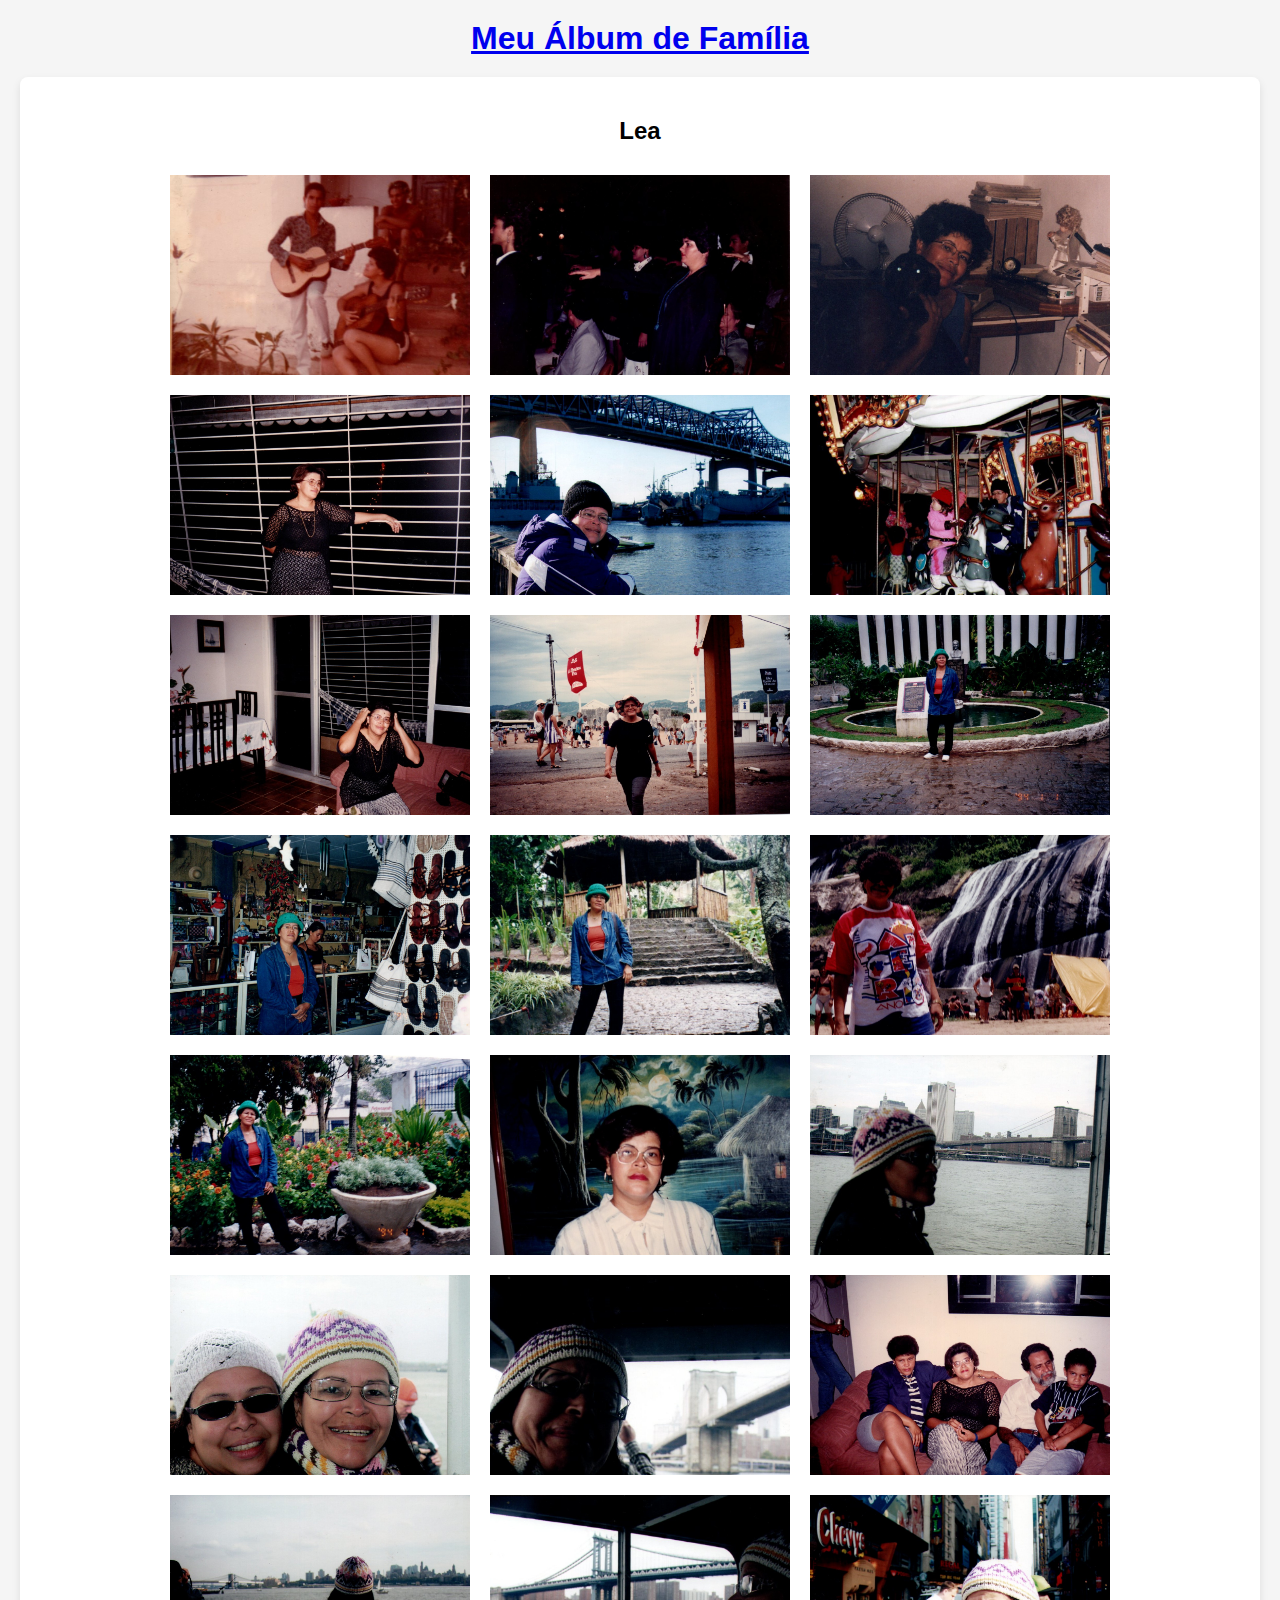
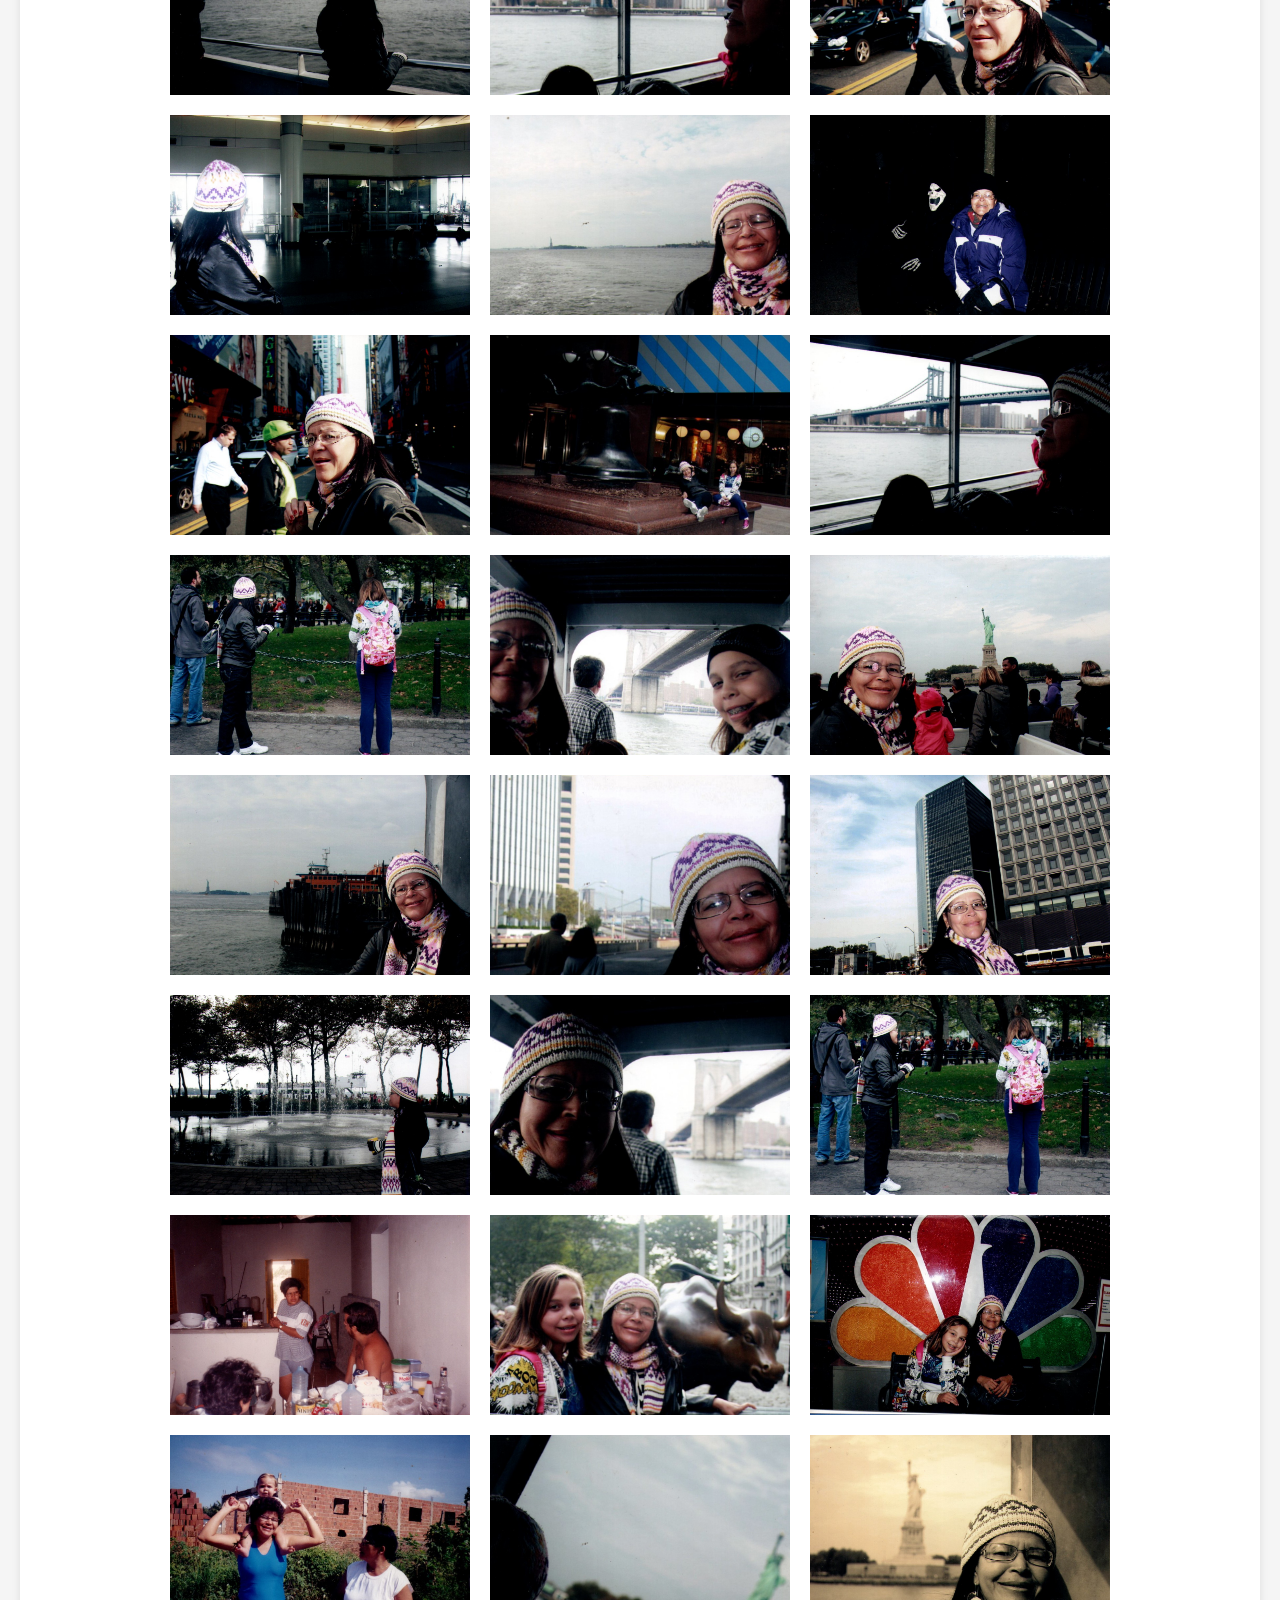
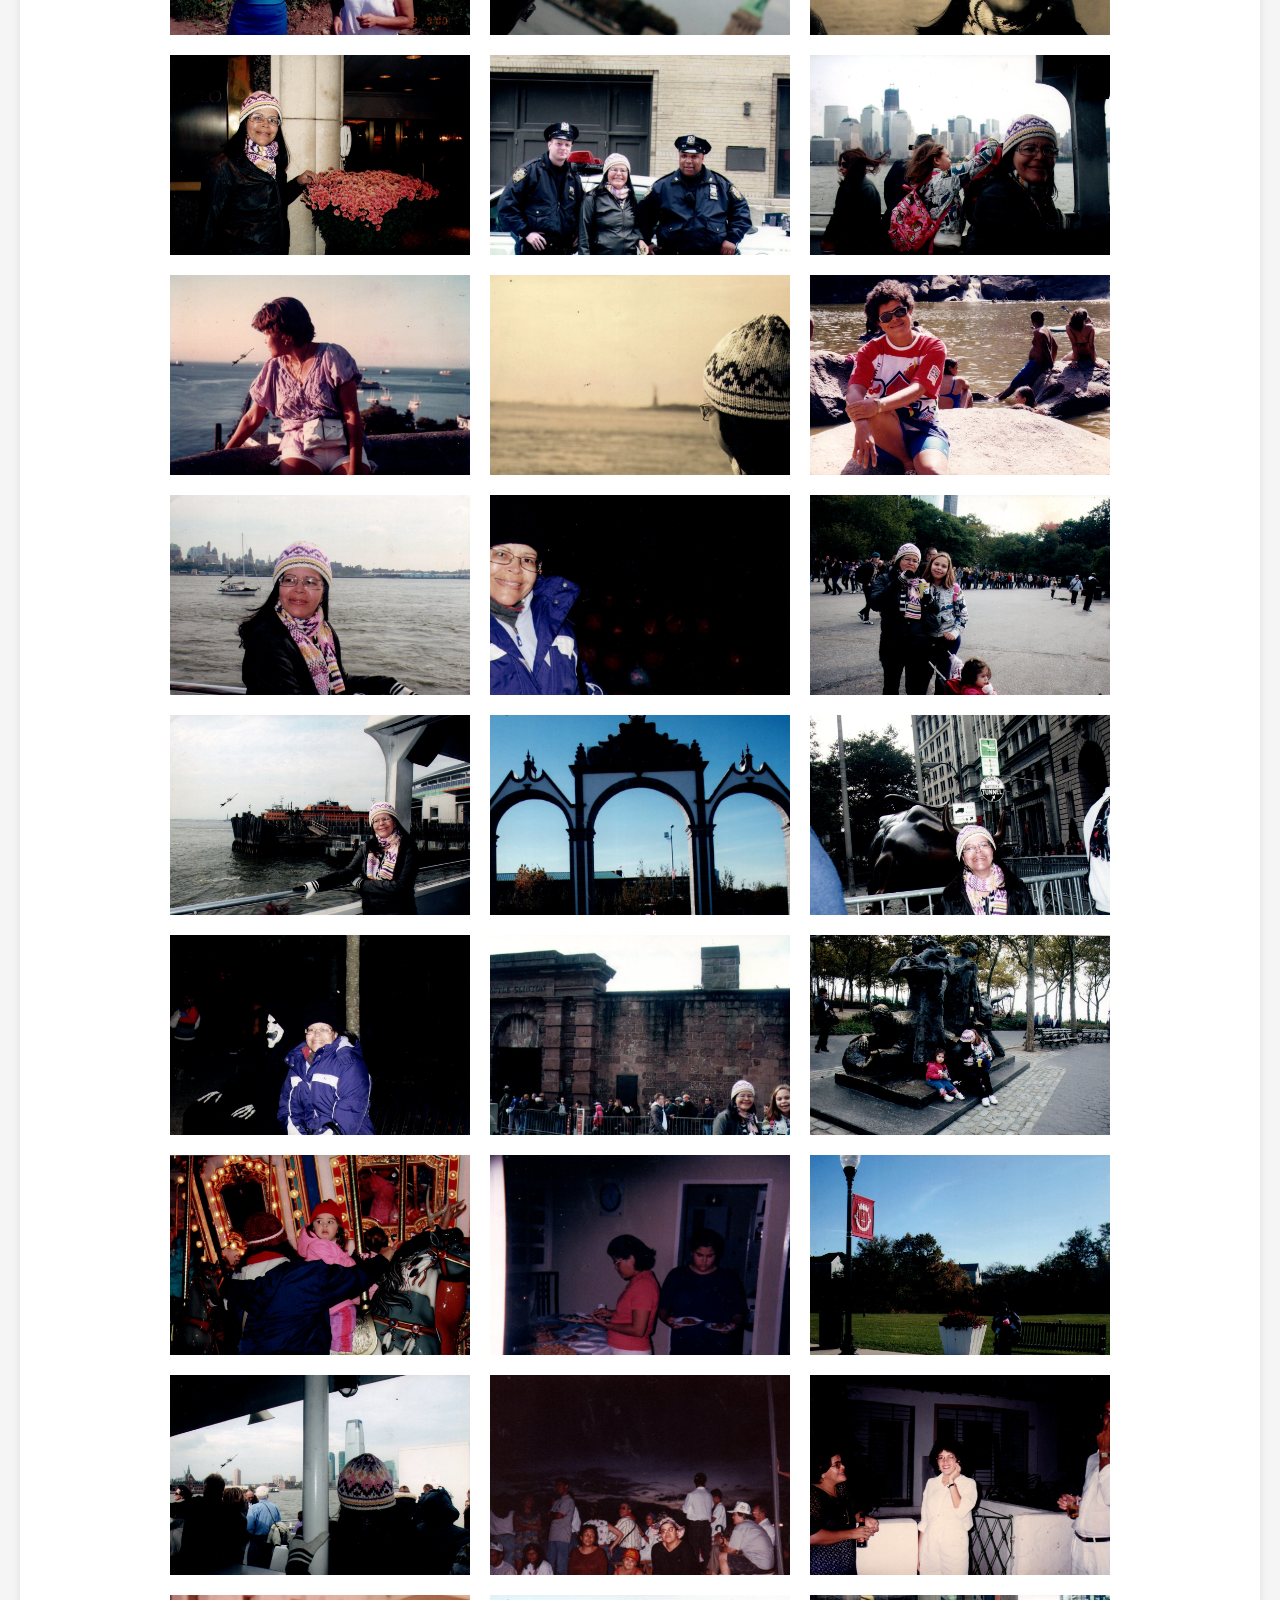
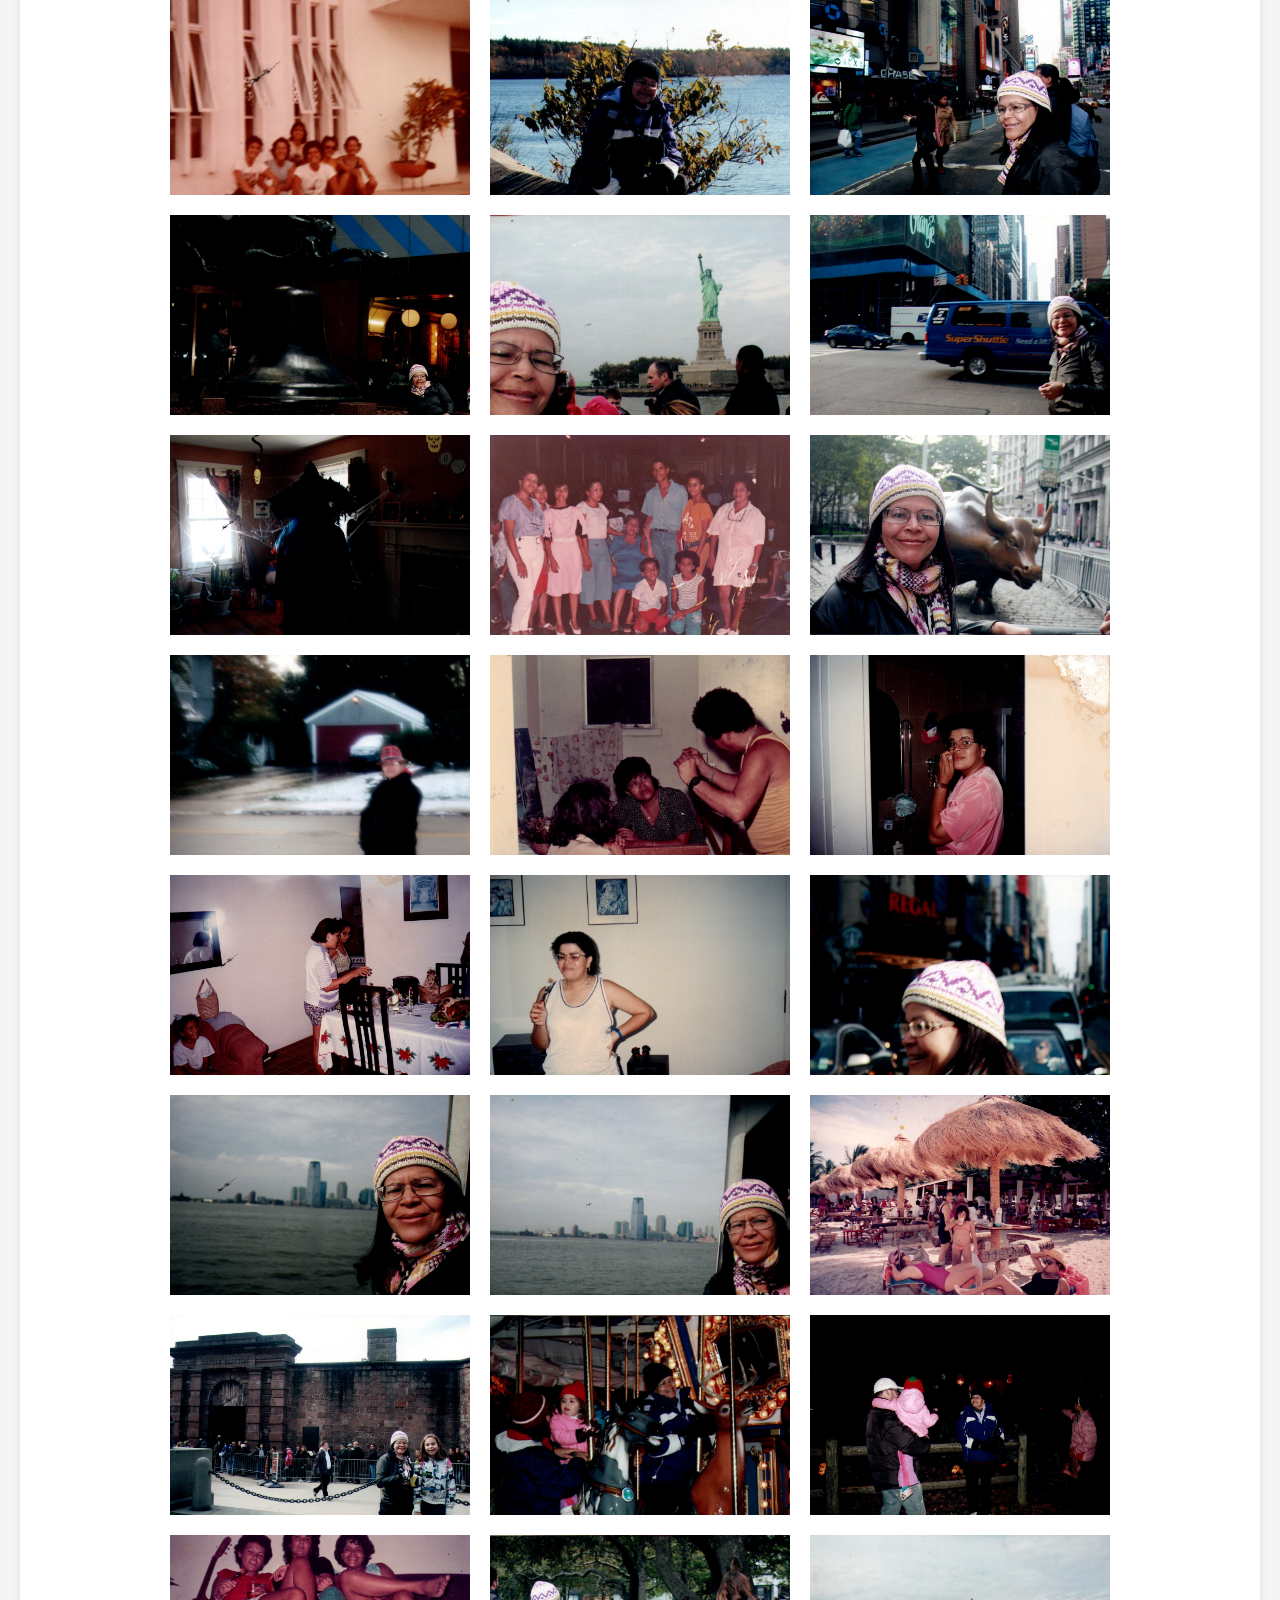
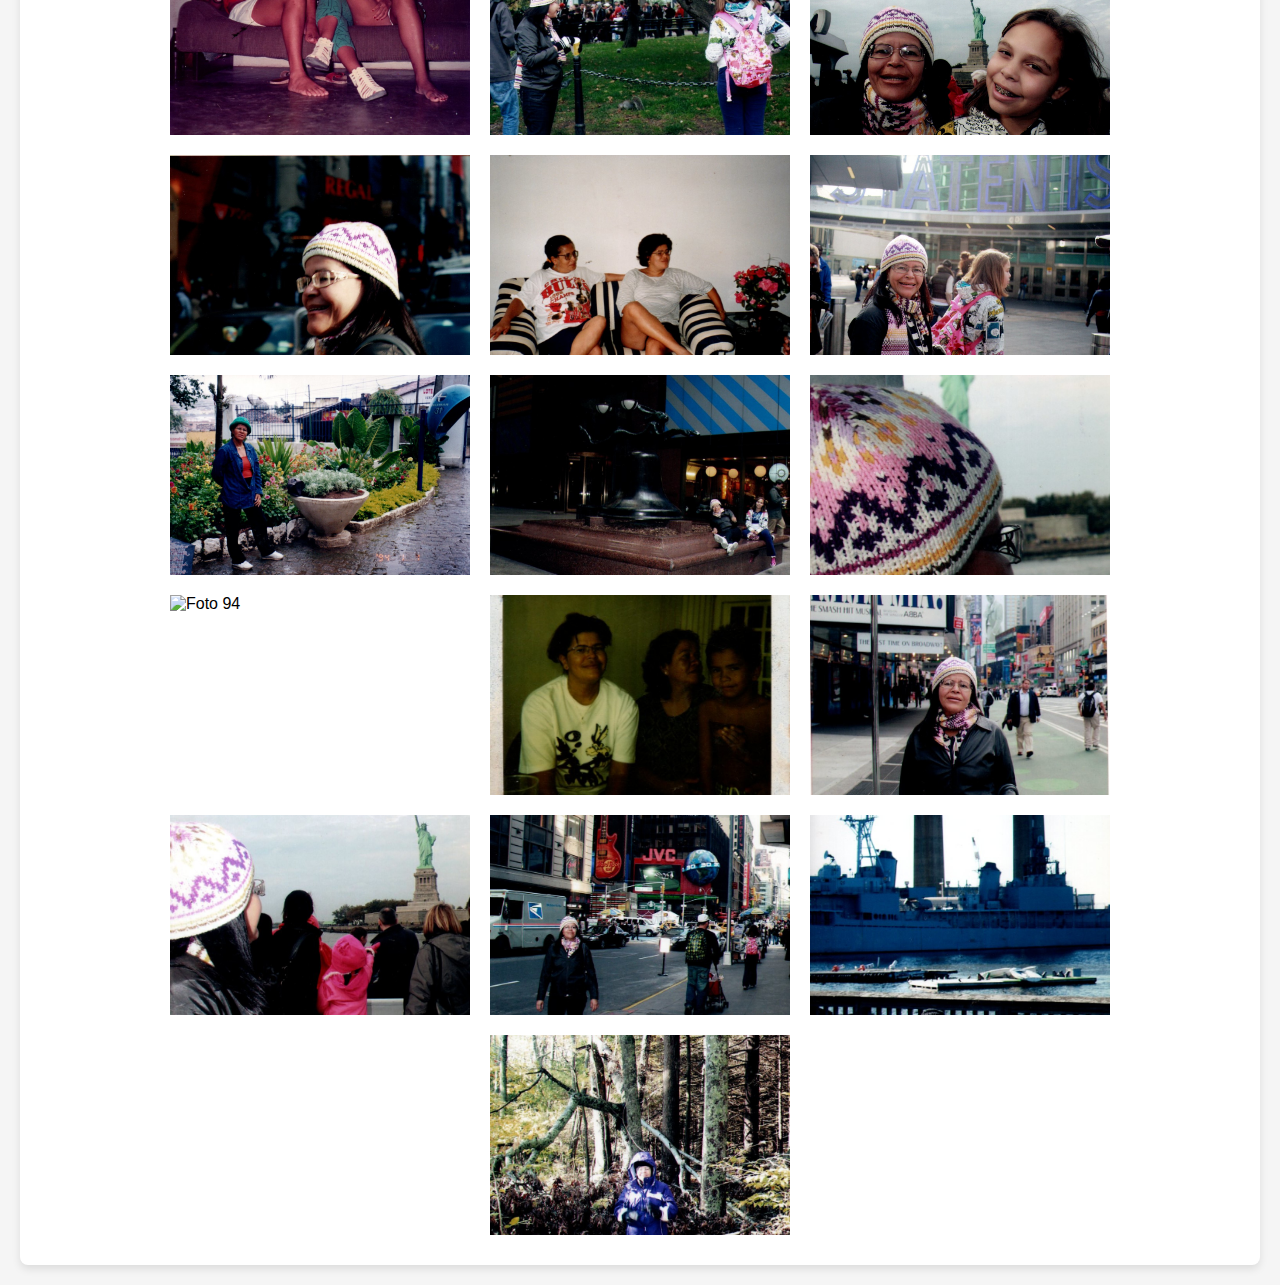
==== fotos.html @ adbeffe3 "commit" ====
<!DOCTYPE html>
<html lang="en">
<head>
    <meta charset="UTF-8">
    <meta name="viewport" content="width=device-width, initial-scale=1.0">
    <title>Fotos</title>
    <link rel="stylesheet" type="text/css" href="styles.css" media="screen" />
</head>
<body>
    <h1><a href="index.html">Meu Álbum de Família</a></h1>
    
    <div class="familia-section" id="familia1">
        <h2>Lea</h2>
        <div class="familia-images" id="familia1-images">
            <!-- As imagens serão adicionadas dinamicamente aqui -->
        </div>
    </div>
    <div id="myModal" class="modal">
        <span class="close">&times;</span>
        <img class="modal-content" id="modal-img">
        <div id="caption"></div>
        <button id="prevBtn" class="prev">&#8249; Anterior</button>
        <button id="nextBtn" class="next">Próxima &#8250;</button>
    </div>

    <!-- Outras seções de família serão adicionadas dinamicamente conforme necessário -->

    <script src="scripts.js">
        // Seu script JavaScript aqui
    </script>
</body>
</html>
---- styles.css ----
body {
    font-family: Arial, sans-serif;
    background-color: #f5f5f5;
    margin: 0;
    padding: 0;
}

h1 {
    text-align: center;
    margin: 20px 0;
}

.familia-section {
    background-color: #fff;
    box-shadow: 0 4px 8px rgba(0, 0, 0, 0.1);
    padding: 20px;
    margin: 20px;
    border-radius: 8px;
}

.familia-section h2 {
    text-align: center;
}

.familia-images {
    display: flex;
    flex-wrap: wrap;
    justify-content: center;
}

.familia-images img {
    width: 300px;
    height: 200px;
    object-fit: cover;
    margin: 10px;
    cursor: pointer;
    transition: transform 0.3s ease;
}

.familia-images img:hover {
    transform: scale(1.1);
}





.familia-card {
    display: flex;
    flex-direction: column;
    align-items: center;
    margin: 20px;
    padding: 10px;
    border: 1px solid #ccc;
    border-radius: 8px;
    cursor: pointer;
    transition: transform 0.3s ease;
}

.familia-card img {
    width: 100px;
    height: 100px;
    object-fit: cover;
    border-radius: 50%;
    margin-bottom: 10px;
}

.familia-card:hover {
    transform: scale(1.05);
}



















.modal {
    display: none;
    position: fixed;
    z-index: 1;
    padding-top: 60px;
    left: 0;
    top: 0;
    width: 100%;
    height: 100%;
    overflow: auto;
    background-color: rgb(0, 0, 0);
    background-color: rgba(0, 0, 0, 0.9);
}

.modal-content {
    margin: auto;
    display: block;
    width: 80%;
    max-width: 800px;
    max-height: 600px;
    object-fit: contain;
}

.close {
    position: absolute;
    top: 15px;
    right: 35px;
    font-size: 40px;
    color: white;
    cursor: pointer;
}

.prev,
.next {
    cursor: pointer;
    position: absolute;
    top: 50%;
    font-size: 24px;
    font-weight: bold;
    padding: 15px;
    background-color: rgba(0, 0, 0, 0.5);
    color: white;
    border: none;
    border-radius: 5px;
    transform: translate(0, -50%);
}

.prev {
    left: 20px;
}

.next {
    right: 20px;
}
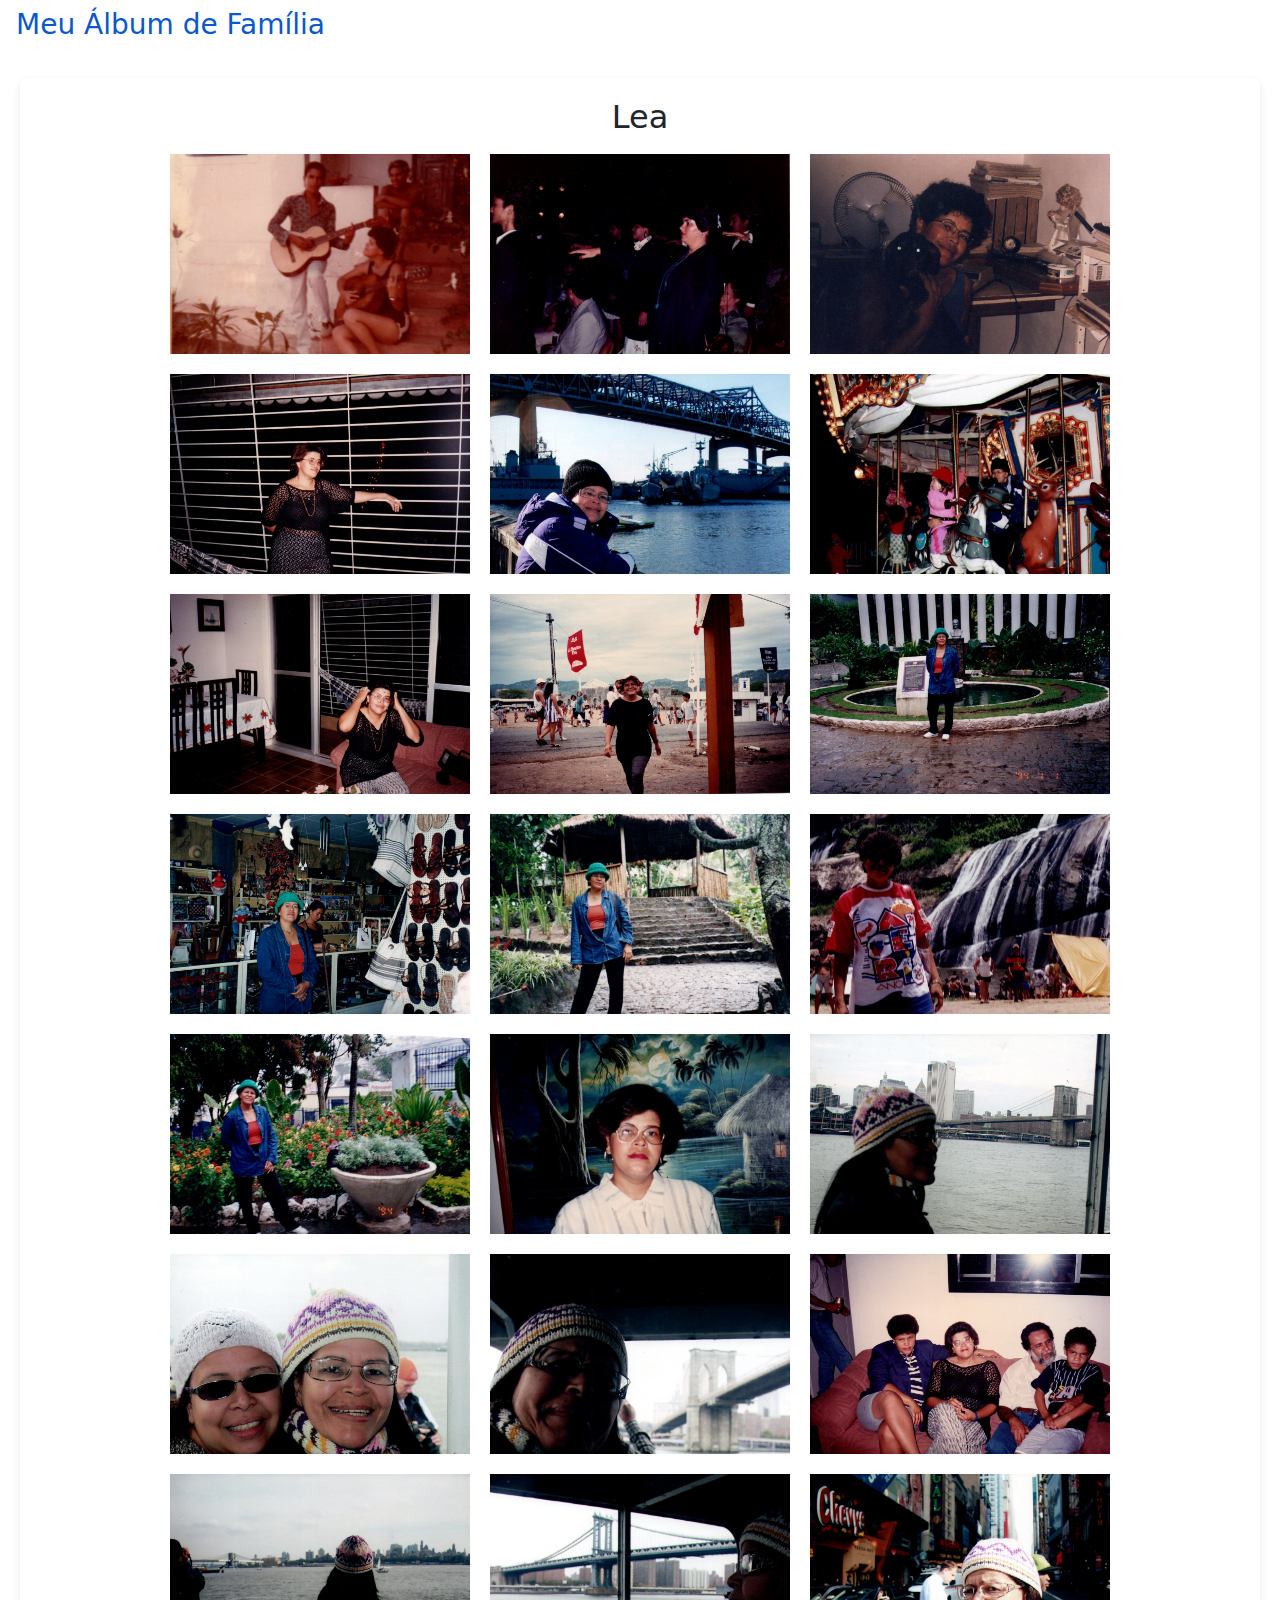
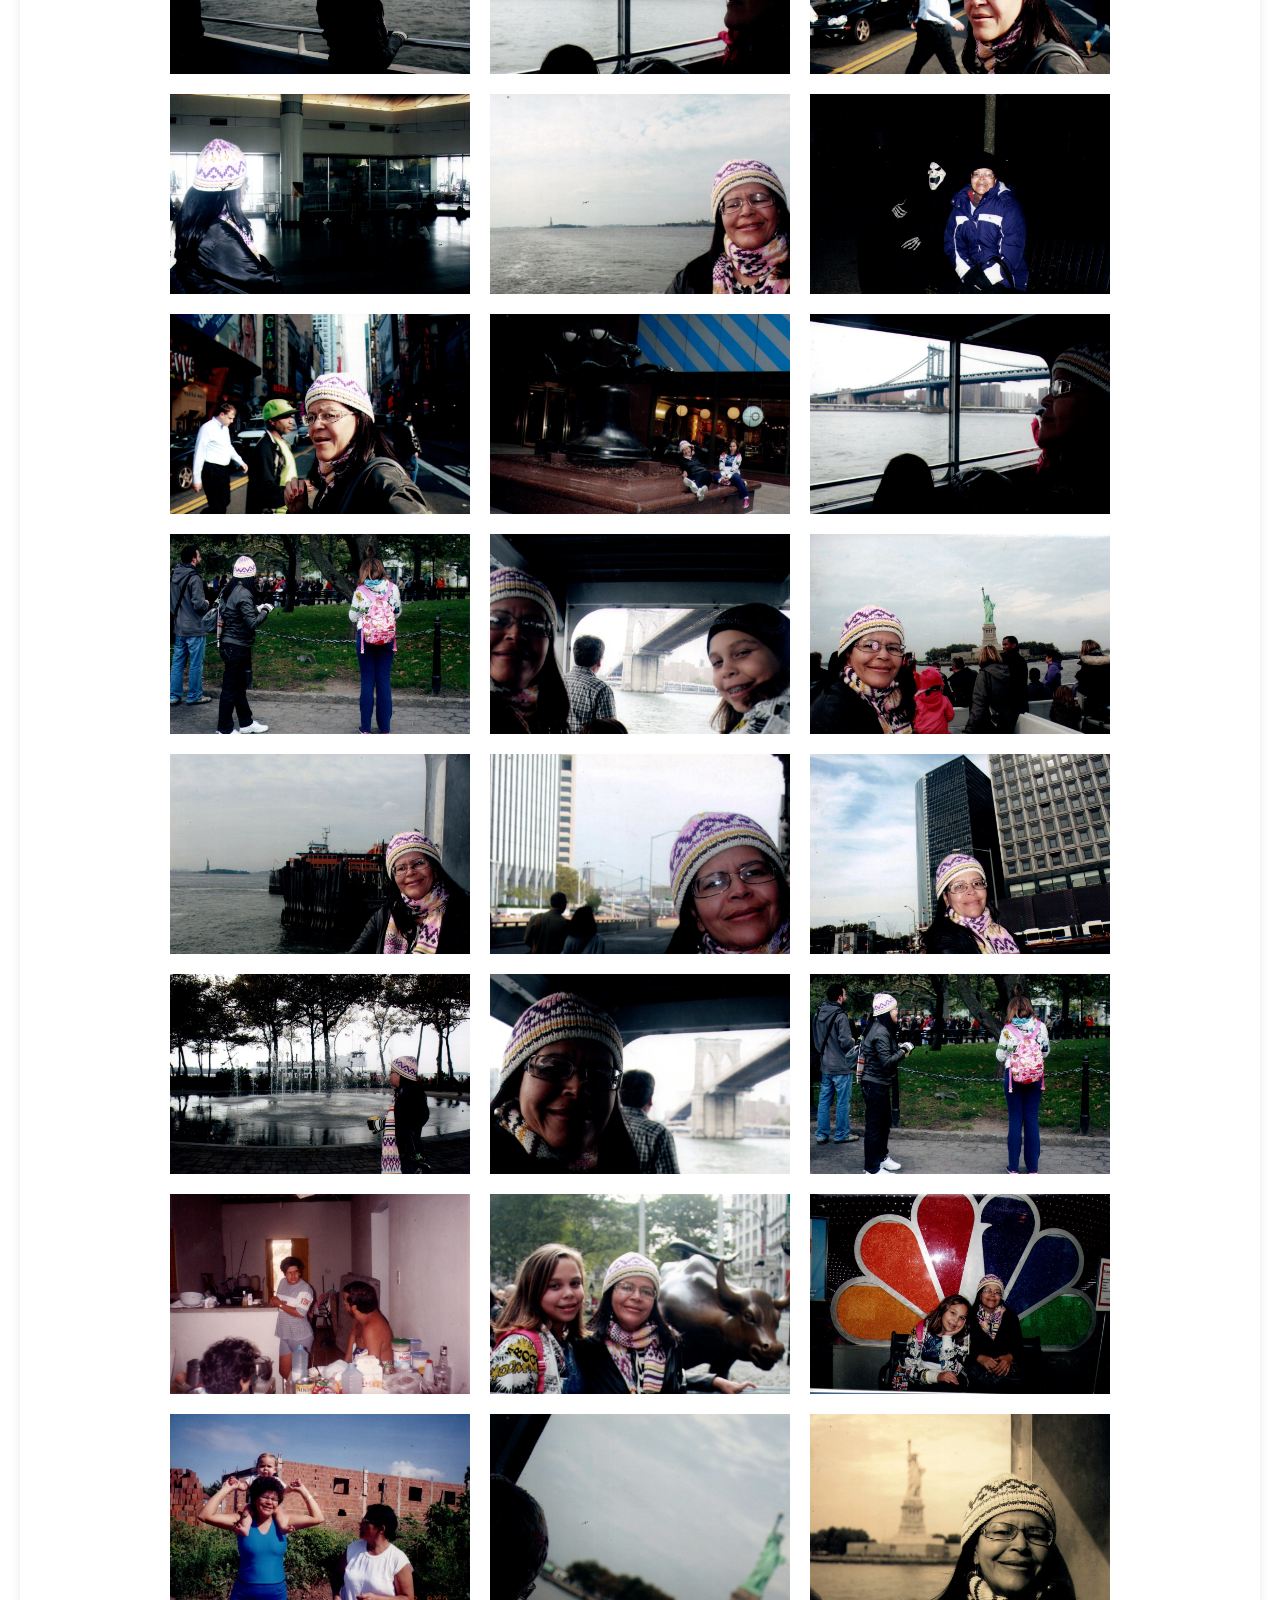
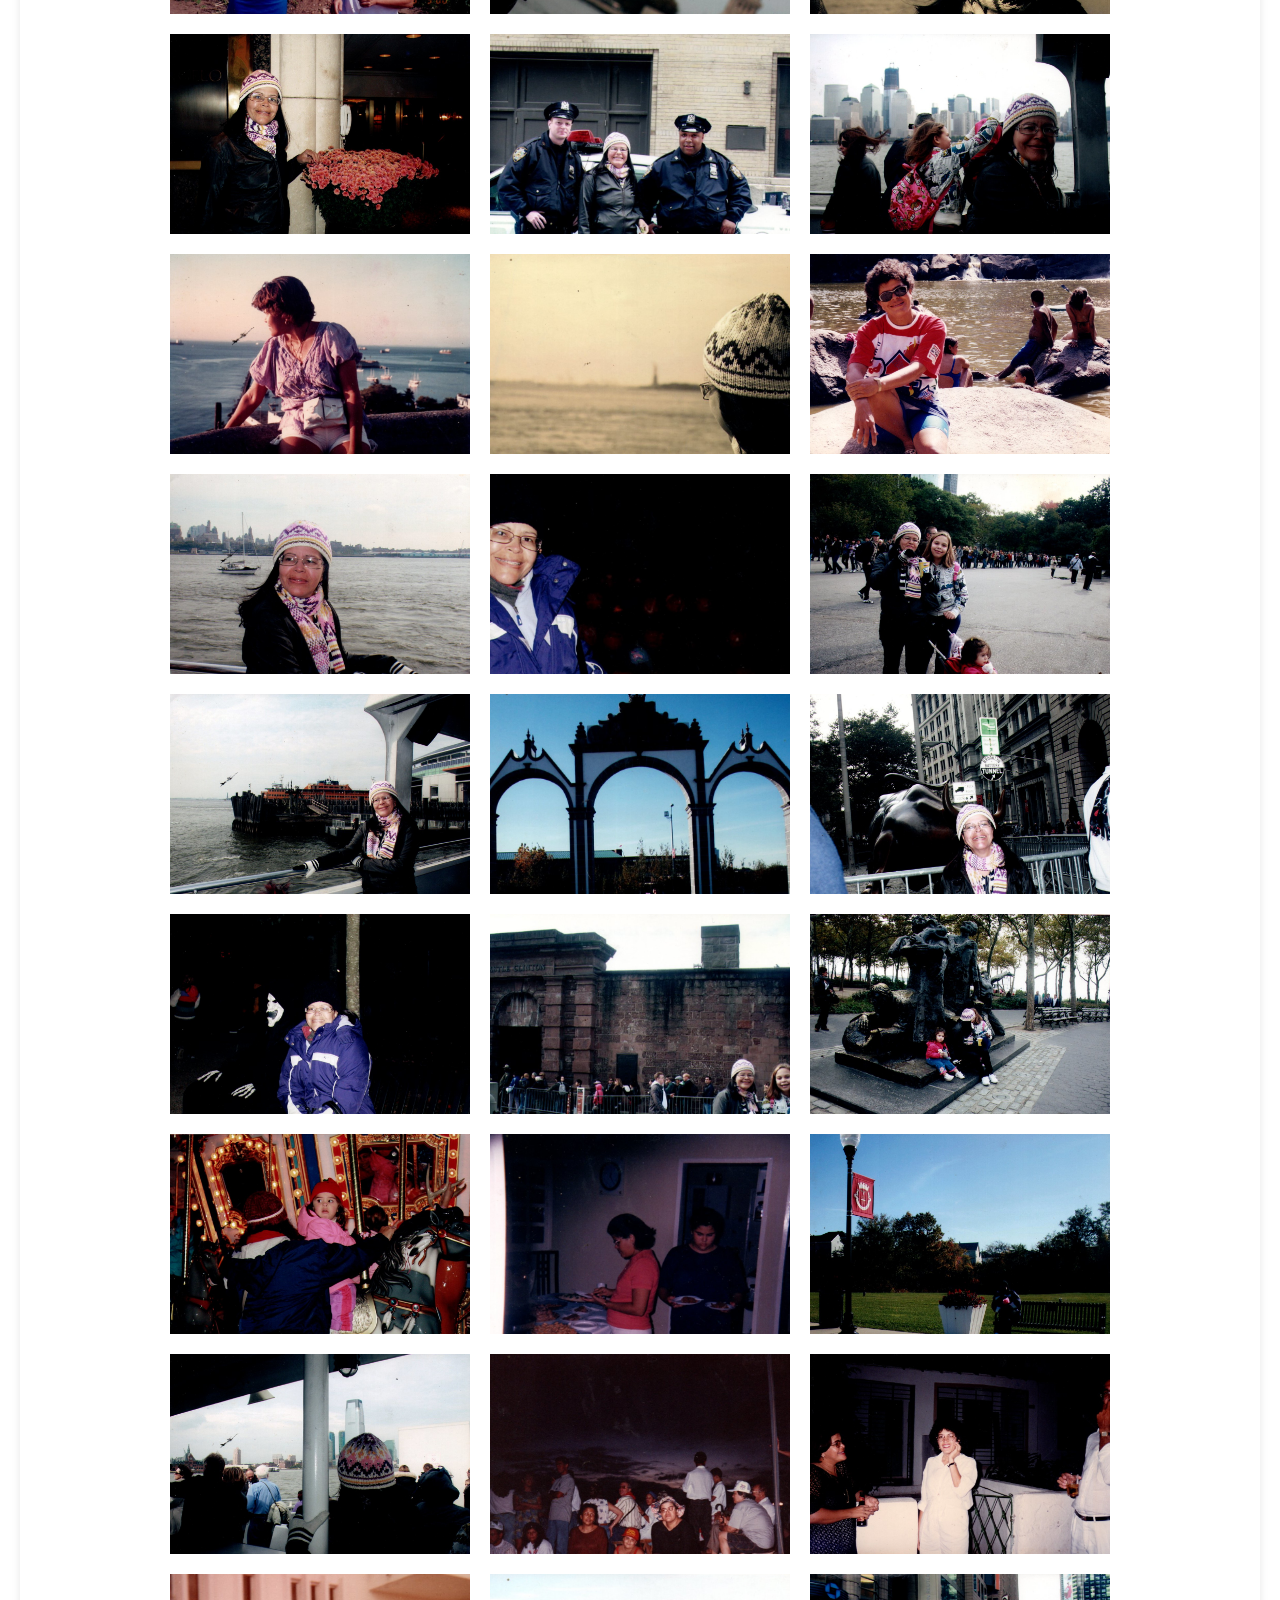
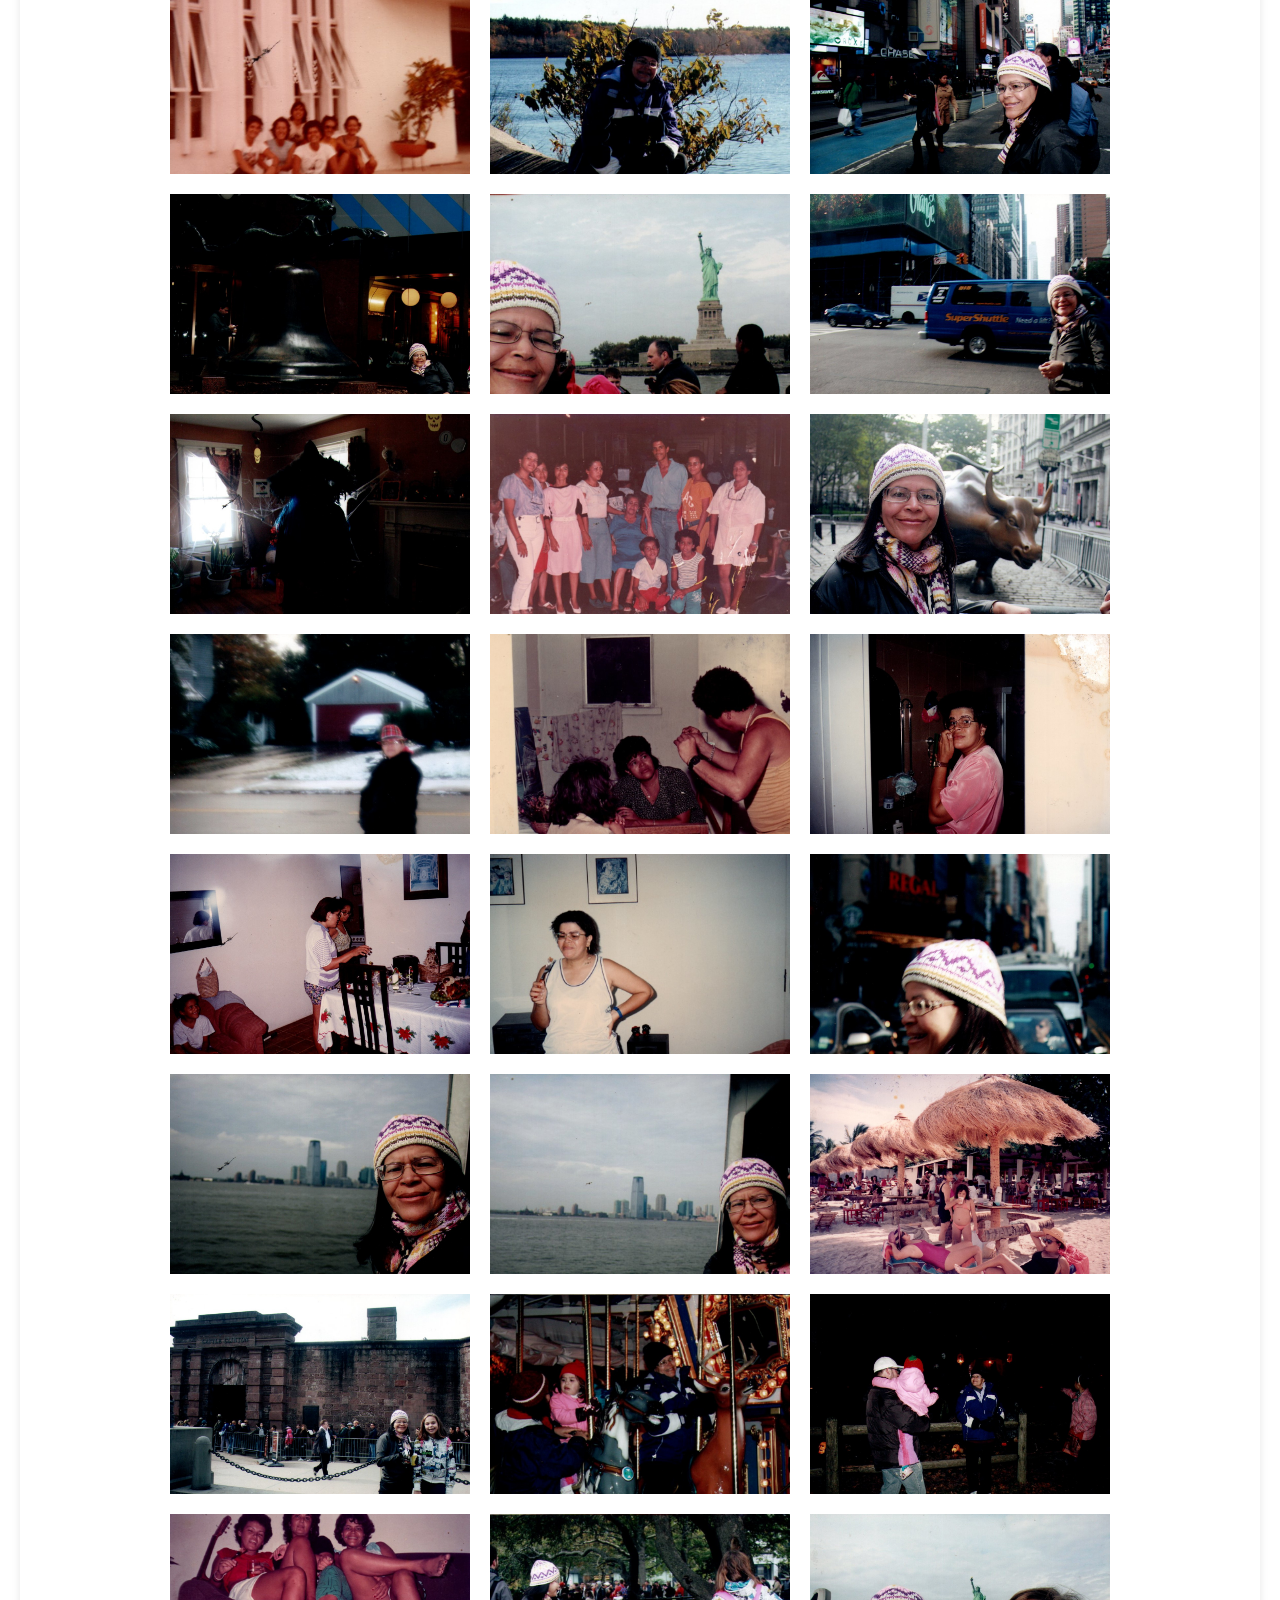
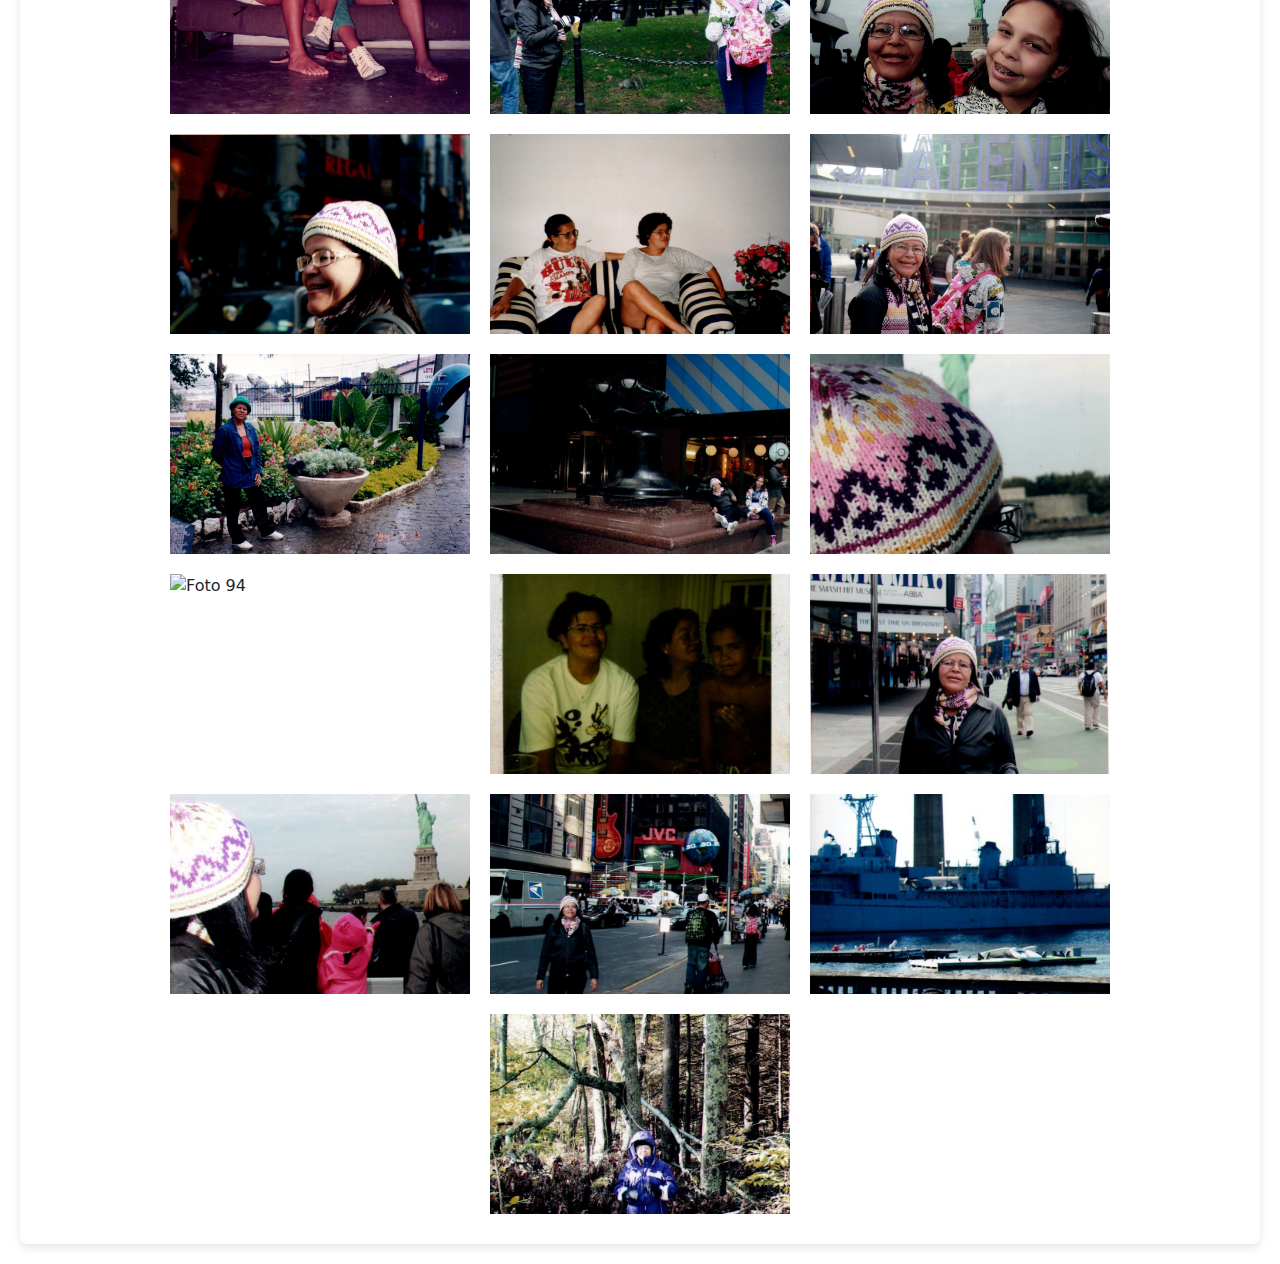
==== commit f5a65144: "bootstrap" ====
--- a/fotos.html
+++ b/fotos.html
@@ -5,9 +5,14 @@
     <meta name="viewport" content="width=device-width, initial-scale=1.0">
     <title>Fotos</title>
     <link rel="stylesheet" type="text/css" href="styles.css" media="screen" />
+    <link href="https://cdn.jsdelivr.net/npm/bootstrap@5.3.0/dist/css/bootstrap.min.css" rel="stylesheet">
 </head>
 <body>
-    <h1><a href="index.html">Meu Álbum de Família</a></h1>
+    <ul class="nav">
+        <li class="nav-item">
+          <a class="nav-link active" href="index.html"><h3>Meu Álbum de Família</h3></a>
+        </li>
+      </ul>
     
     <div class="familia-section" id="familia1">
         <h2>Lea</h2>
